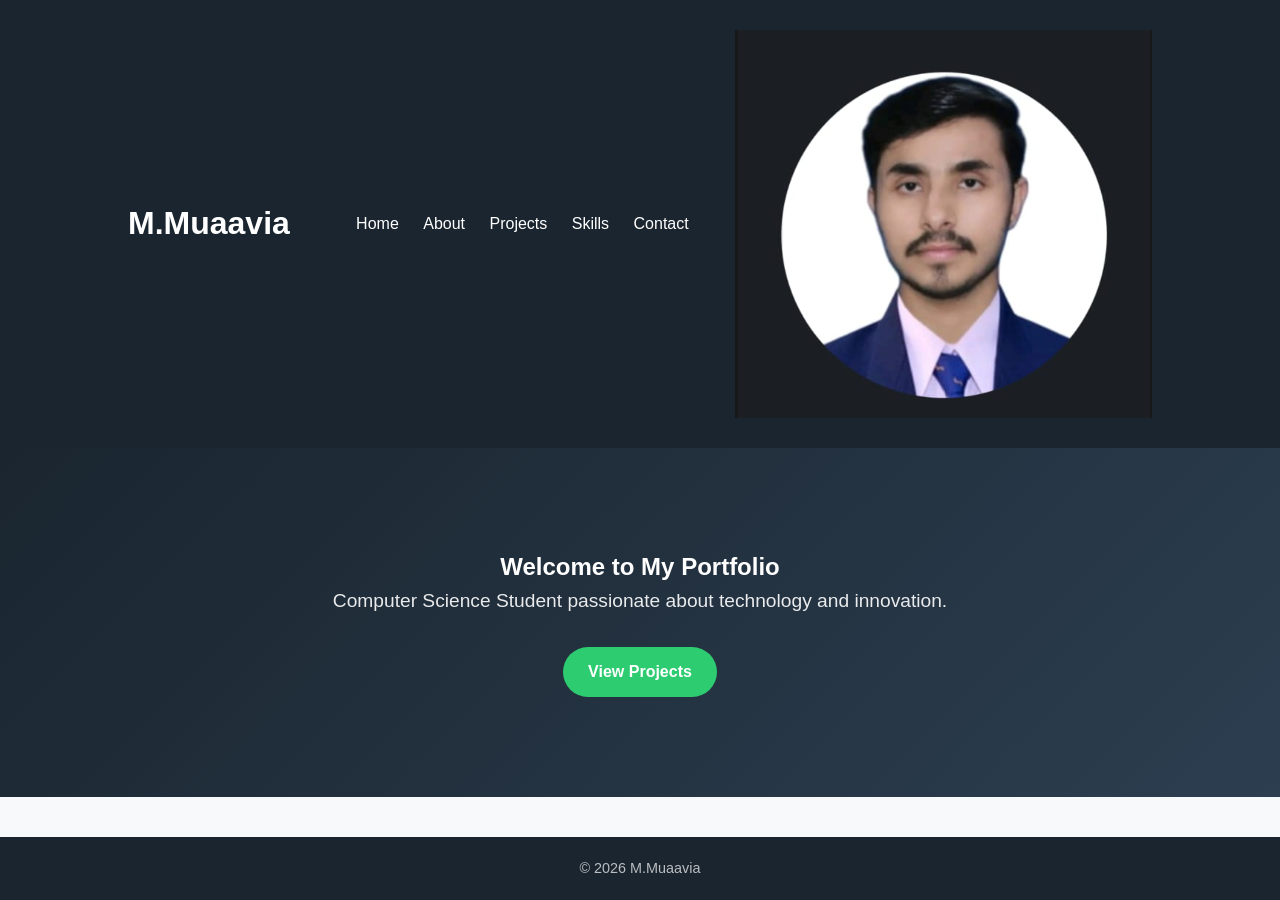
==== Malik.M.Muaz/index.html @ f51cb655 "Add files via upload" ====
<!DOCTYPE html>
<html lang="en">
<head>
    <meta charset="UTF-8">
    <title>M.Muaavia Portfolio</title>
    <link rel="stylesheet" href="style.css">
</head>
<body>

<header>
    <h1>M.Muaavia</h1>
    <nav>
        <a href="index.html">Home</a>
        <a href="about.html">About</a>
        <a href="project.html">Projects</a>
        <a href="skills.html">Skills</a>
        <a href="contact.html">Contact</a>
    </nav>
    <img src="image.png" alt="image">
</header>

<section class="hero">
    <h2>Welcome to My Portfolio</h2>
    <p>Computer Science Student passionate about technology and innovation.</p>
    <a href="project.html" class="btn">View Projects</a>
</section>

<footer>
    <p>© 2026 M.Muaavia</p>
</footer>

</body>
</html>
---- Malik.M.Muaz/style.css ----
* {
    margin: 0;
    padding: 0;
    box-sizing: border-box;
}

body {
    font-family: 'Segoe UI', Tahoma, Geneva, Verdana, sans-serif;
    background-color: #f8f9fa;
    color: #333333;
    line-height: 1.6;
}

header {
    background-color: #1a252f;
    color: #ffffff;
    padding: 30px 10%;
    display: flex;
    justify-content: space-between;
    align-items: center;
}

nav a {
    color: #ffffff;
    text-decoration: none;
    margin-left: 20px;
    font-weight: 500;
    transition: color 0.3s ease;
}

nav a:hover {
    color: #2ecc71;
}

.hero {
    background: linear-gradient(135deg, #1a252f, #2c3e50);
    color: #ffffff;
    text-align: center;
    padding: 100px 20px;
}

.hero h1 {
    font-size: 2.5rem;
    margin-bottom: 15px;
}

.hero p {
    font-size: 1.2rem;
    margin-bottom: 30px;
    opacity: 0.9;
}

.btn {
    background-color: #2ecc71; 
    color: white;
    text-decoration: none;
    padding: 12px 25px;
    border-radius: 30px;
    font-weight: bold;
    display: inline-block;
    transition: background 0.3s ease;
}

.btn:hover {
    background-color: #27ae60;
}

.container {
    max-width: 1100px;
    margin: 0 auto;
    padding: 40px 20px;
}

.profile-img {
    width: 150px;
    height: 150px;
    border-radius: 50%;
    object-fit: cover;
    display: block;
    margin: 0 auto 20px;
    border: 4px solid #2ecc71;
}

.grid-layout {
    display: grid;
    grid-template-columns: repeat(auto-fit, minmax(300px, 1fr));
    gap: 20px;
    margin-top: 20px;
}

.card {
    background: #ffffff;
    padding: 25px;
    border-radius: 8px;
    box-shadow: 0 4px 6px rgba(0,0,0,0.05);
    transition: transform 0.2s ease;
}

.card:hover {
    transform: translateY(-5px);
}

.contact-form {
    max-width: 600px;
    margin: 0 auto;
    background: #ffffff;
    padding: 30px;
    border-radius: 8px;
    box-shadow: 0 4px 6px rgba(0,0,0,0.05);
}

input, textarea {
    width: 100%;
    padding: 12px;
    margin-top: 8px;
    margin-bottom: 20px;
    border: 1px solid #cccccc;
    border-radius: 6px;
    font-size: 1rem;
}

input:focus, textarea:focus {
    outline: none;
    border-color: #2ecc71;
}

button {
    background-color: #1a252f;
    color: white;
    border: none;
    padding: 14px;
    width: 100%;
    border-radius: 6px;
    font-size: 1rem;
    font-weight: bold;
    cursor: pointer;
    transition: background 0.3s ease;
}

button:hover {
    background-color: #2ecc71;
}

footer {
    background-color: #1a252f;
    color: rgba(255,255,255,0.7);
    text-align: center;
    padding: 20px;
    margin-top: 40px;
    font-size: 0.9rem;
}
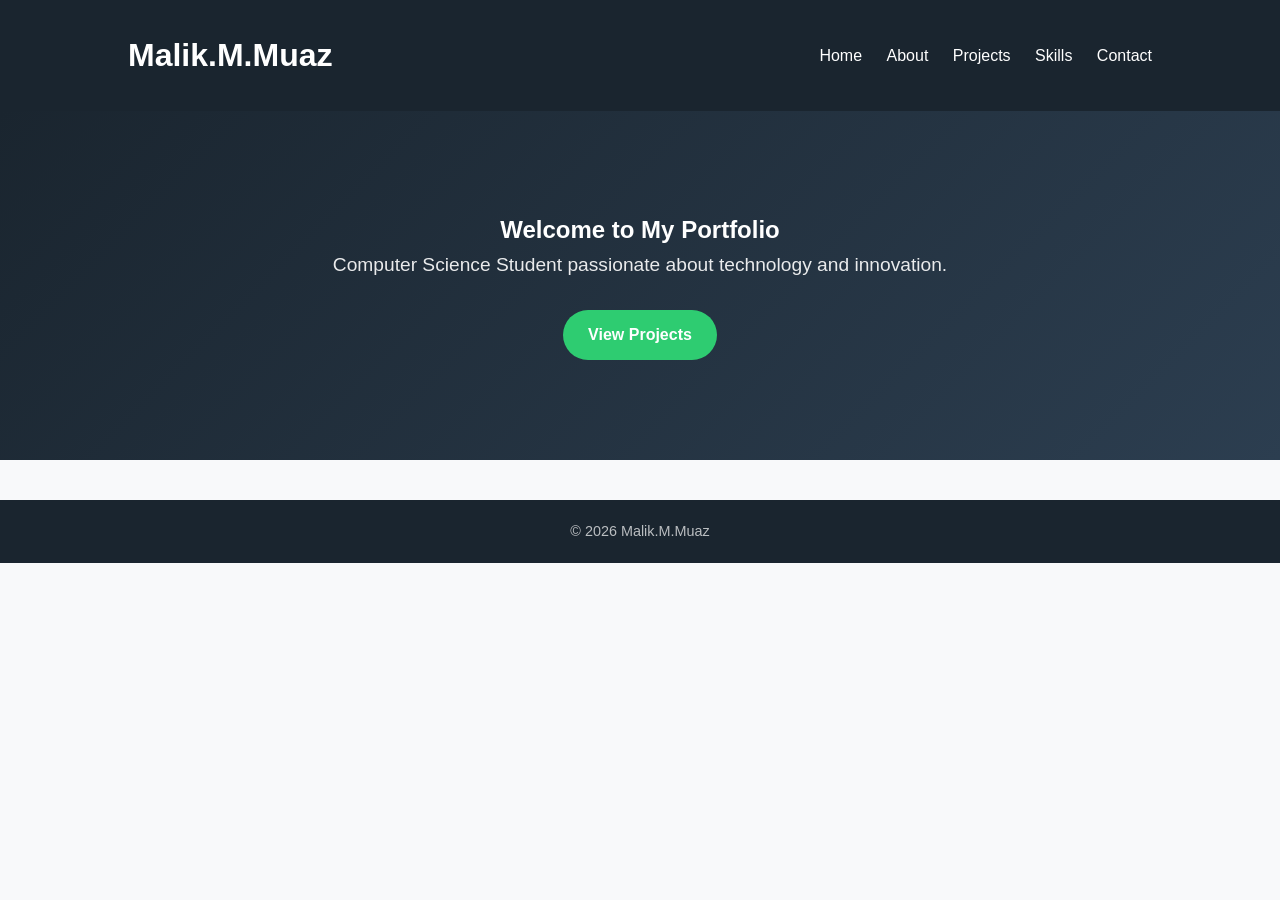
==== commit 7b548611: "Update portfolio header name to Malik.M.Muaz" ====
--- a/Malik.M.Muaz/index.html
+++ b/Malik.M.Muaz/index.html
@@ -2,13 +2,13 @@
 <html lang="en">
 <head>
     <meta charset="UTF-8">
-    <title>M.Muaavia Portfolio</title>
+    <title>Malik.M.Muaz Portfolio</title>
     <link rel="stylesheet" href="style.css">
 </head>
 <body>
 
 <header>
-    <h1>M.Muaavia</h1>
+    <h1>Malik.M.Muaz</h1>
     <nav>
         <a href="index.html">Home</a>
         <a href="about.html">About</a>
@@ -16,7 +16,6 @@
         <a href="skills.html">Skills</a>
         <a href="contact.html">Contact</a>
     </nav>
-    <img src="image.png" alt="image">
 </header>
 
 <section class="hero">
@@ -26,8 +25,8 @@
 </section>
 
 <footer>
-    <p>© 2026 M.Muaavia</p>
+    <p>© 2026 Malik.M.Muaz</p>
 </footer>
 
 </body>
-</html>+</html>
